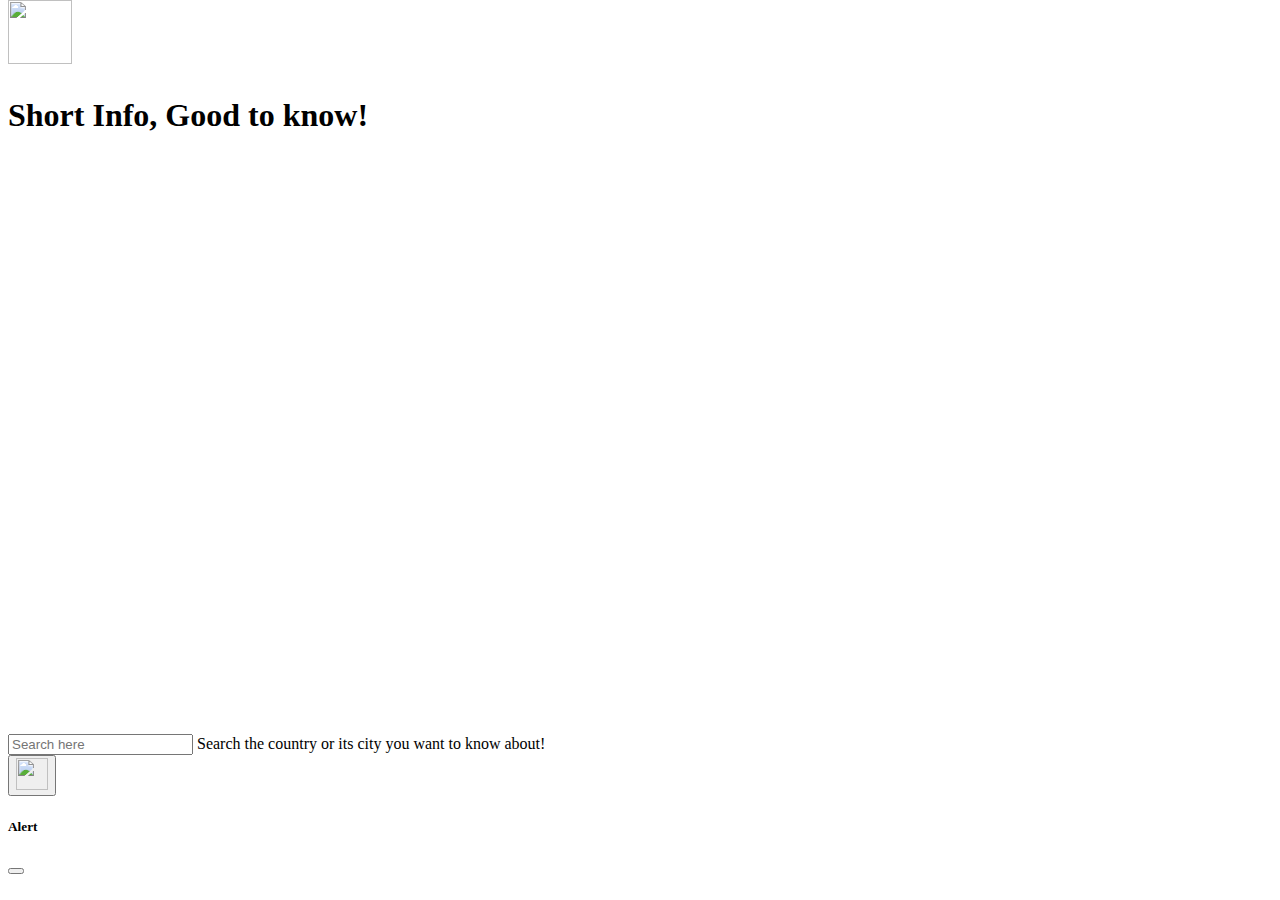
==== index.html @ e852be35 "Renders search at the bottom of the screen" ====
<!DOCTYPE html>
<html lang="en">
<head>
    <meta charset="UTF-8">
    <meta name="viewport" content="width=device-width, initial-scale=1.0">
    <title>Short Info</title>
    <link rel="icon" type="image/x-icon" href="https://img.icons8.com/?size=512&id=80585&format=png">
    <link rel="stylesheet" href="./style.css">
    <link href="https://cdn.jsdelivr.net/npm/bootstrap@5.3.0/dist/css/bootstrap.min.css" rel="stylesheet"
        integrity="sha384-9ndCyUaIbzAi2FUVXJi0CjmCapSmO7SnpJef0486qhLnuZ2cdeRhO02iuK6FUUVM" crossorigin="anonymous">
    <script defer src="https://cdn.jsdelivr.net/npm/bootstrap@5.3.0/dist/js/bootstrap.bundle.min.js"
        integrity="sha384-geWF76RCwLtnZ8qwWowPQNguL3RmwHVBC9FhGdlKrxdiJJigb/j/68SIy3Te4Bkz"
        crossorigin="anonymous"></script>
    <script src="https://ajax.googleapis.com/ajax/libs/jquery/3.6.4/jquery.min.js"></script>
    <script src="./app.js"></script>
</head>
<body>
    <header class="p-4">
        <nav>
            <div class="container d-flex align-items-center justify-content-between">
                <img class="logo navbar-brand" src="https://img.icons8.com/?size=512&id=huXEI_cOP4-c&format=png" alt="">
                <h1 class="text-primary me-5">Short Info, Good to know!</h1>
                <div></div>
            </div>
        </nav>
    </header>
    <main>
        <div id="search-bar" class="container mt-5">
            <form>
                <div class="input-group">
                    <div class="form-floating">
                        <input type="text" id="searched-place" class="form-control border-1 border-primary" placeholder="Search here" />
                        <label for="text" class="form-label text-primary">Search the country or its city you want to know about!</label>
                    </div>
                    <button type="submit" id="search-button" class="btn btn-outline-primary"><img src="https://img.icons8.com/?size=512&id=44045&format=png" class="icon"></button>
                </div>
            </form>
        </div>
        <div id="result-container" class="container d-flex justify-content-center flex-wrap my-5">
            <button id="clear-button" type="button" class="btn btn-outline-primary rounded-circle px-1 py-3">Clear All</button>
        </div>

        <div class="modal" id="alertModal" role="dialog">
            <div class="modal-dialog" role="document">
                <div class="modal-content">
                    <div class="modal-header">
                        <h5 class="modal-title">Alert</h5>
                        <button type="button" class="btn-close modalCloseButton" data-dismiss="modal" aria-label="Close"></button>
                    </div>
                    <div class="modal-body">
                        <p id="alertMessage"></p>
                    </div>
                </div>
            </div>
        </div>

    </main>
</body>
</html>
---- style.css ----
body {
    background-image: url("https://images.ctfassets.net/cnu0m8re1exe/5rbmLp9h6Xk7WBETUO2Vui/bc9da4fdecc5ded795fa252b47d310b7/earth.jpg");
    background-repeat: no-repeat;
    background-size: cover;
    background-attachment: fixed;
}

.input-group {
    margin-top: 600px;
}

#result-container {
    position: relative;
}

.resultCard {
    transition: transform 0.2s;
}

.resultCard:hover {
    transform: scale(1.01);
}

.logo {
    height: 4rem;
    width: 4rem;
    position: relative;
        top: -8px;
}

#search-bar {
    width: 37rem;
}

main {
    height: fit-content;
}

footer {
    position: absolute;
    bottom: 0;
    width: 100%;
    height: 15rem;
}

.card-header {
    height: 9rem;
}

.factIcon {
    cursor: pointer;
}

.card-img-bottom {
    height: 26.625rem;
    object-fit: cover;
}

.cardSub {
    font-weight: bold;
}


.icon {
    height: 2rem;
    width: 2rem;
}

#clear-button {
    position: absolute;
        top: -45px;
        right: 0;
    font-size: small;
}
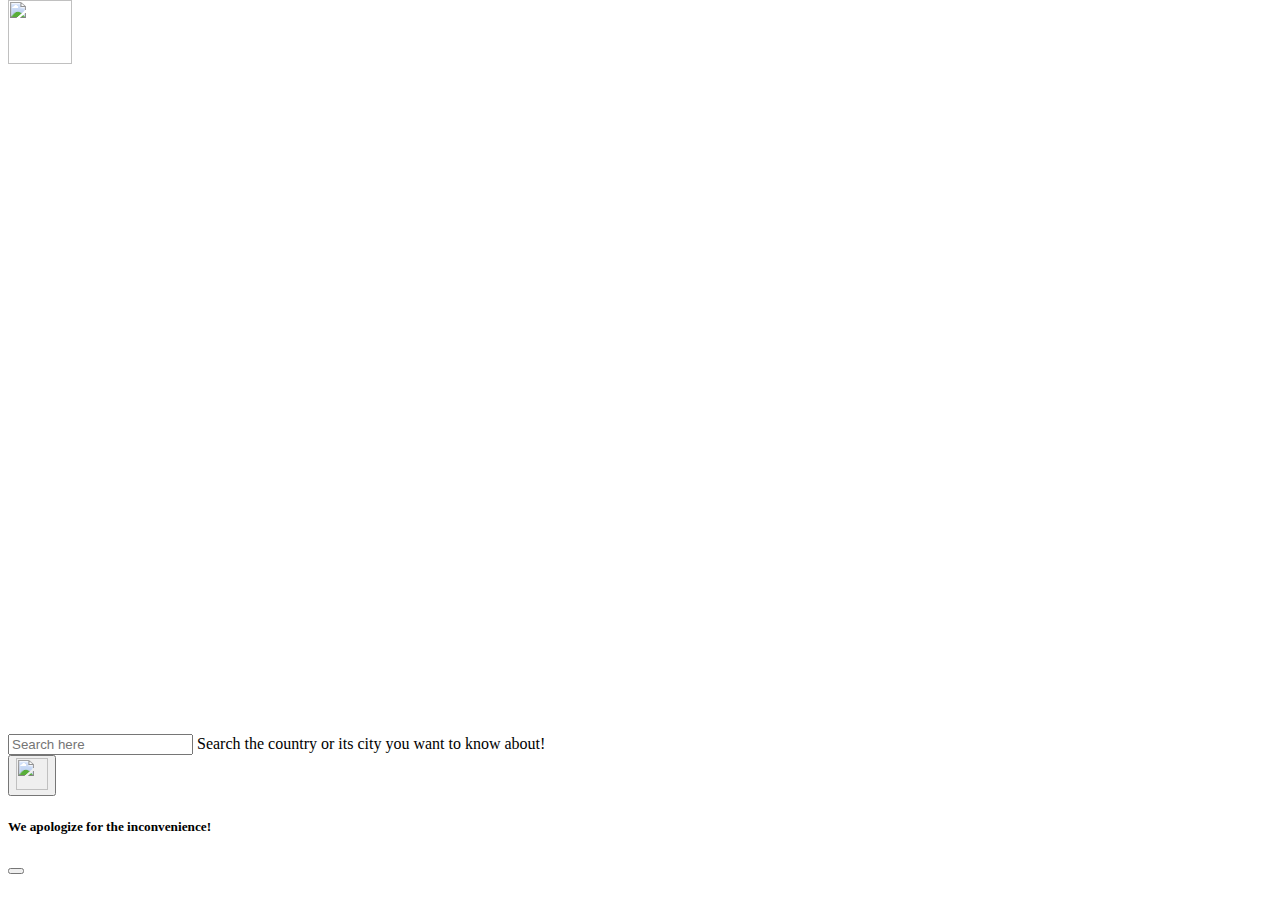
==== commit b894a80b: "Includes animations" ====
--- a/index.html
+++ b/index.html
@@ -18,8 +18,8 @@
     <header class="p-4">
         <nav>
             <div class="container d-flex align-items-center justify-content-between">
-                <img class="logo navbar-brand" src="https://img.icons8.com/?size=512&id=huXEI_cOP4-c&format=png" alt="">
-                <h1 class="text-primary me-5">Short Info, Good to know!</h1>
+                <img class="logo animate navbar-brand" src="https://img.icons8.com/?size=512&id=huXEI_cOP4-c&format=png" alt="">
+                <h1 class="headingOne animate me-5">Short Info, Good to know!</h1>
                 <div></div>
             </div>
         </nav>
@@ -44,7 +44,7 @@
             <div class="modal-dialog" role="document">
                 <div class="modal-content">
                     <div class="modal-header">
-                        <h5 class="modal-title">Alert</h5>
+                        <h5 class="modal-title">We apologize for the inconvenience!</h5>
                         <button type="button" class="btn-close modalCloseButton" data-dismiss="modal" aria-label="Close"></button>
                     </div>
                     <div class="modal-body">
--- a/style.css
+++ b/style.css
@@ -3,6 +3,10 @@
     background-repeat: no-repeat;
     background-size: cover;
     background-attachment: fixed;
+}
+
+.headingOne {
+    color: rgb(255, 255, 255);
 }
 
 .input-group {
@@ -19,13 +23,6 @@
 
 .resultCard:hover {
     transform: scale(1.01);
-}
-
-.logo {
-    height: 4rem;
-    width: 4rem;
-    position: relative;
-        top: -8px;
 }
 
 #search-bar {
@@ -72,3 +69,35 @@
         right: 0;
     font-size: small;
 }
+
+@keyframes animation {
+    25% {
+        transform: scale(1.2);
+    }
+
+    50% {
+        transform: translate(100px);
+    }
+
+    75% {
+        transform: translate(-100px);
+    }
+
+    100% {
+        transform: scale(1);
+    }
+
+}
+
+.logo {
+    height: 4rem;
+    width: 4rem;
+    position: relative;
+    top: -8px;
+    animation-iteration-count: infinite;
+}
+
+.animate {
+    animation-name: animation;
+    animation-duration: 4s;
+}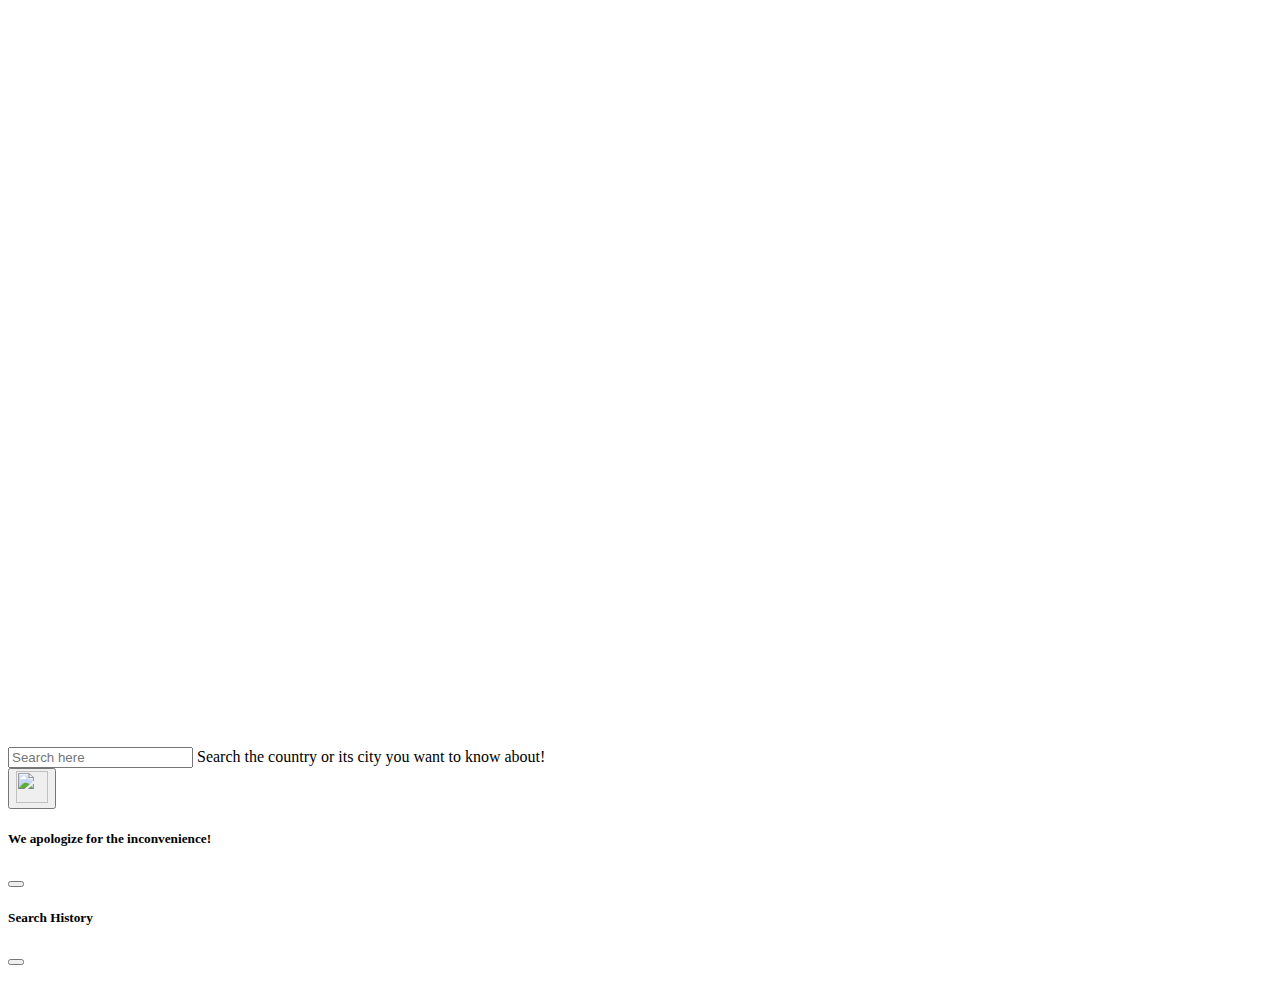
==== commit 17973e0c: "It has clear button changed" ====
--- a/index.html
+++ b/index.html
@@ -18,14 +18,14 @@
     <header class="p-4">
         <nav>
             <div class="container d-flex align-items-center justify-content-between">
-                <img class="logo animate navbar-brand" src="https://img.icons8.com/?size=512&id=huXEI_cOP4-c&format=png" alt="">
+                <img class="logo animate navbar-brand" src="./assets/icons8-geography-50.png" alt="">
                 <h1 class="headingOne animate me-5">Short Info, Good to know!</h1>
                 <div></div>
             </div>
         </nav>
     </header>
     <main>
-        <div id="search-bar" class="container mt-5">
+        <div id="search-bar" class="container mt-5 animate">
             <form>
                 <div class="input-group">
                     <div class="form-floating">
@@ -33,13 +33,13 @@
                         <label for="text" class="form-label text-primary">Search the country or its city you want to know about!</label>
                     </div>
                     <button type="submit" id="search-button" class="btn btn-outline-primary"><img src="https://img.icons8.com/?size=512&id=44045&format=png" class="icon"></button>
+                    <button id="search-history-button" type="button" class="btn btn-outline-primary"><img class="search-history-icon" src="https://img.icons8.com/?size=512&id=48327&format=png" alt=""></button>
                 </div>
             </form>
         </div>
         <div id="result-container" class="container d-flex justify-content-center flex-wrap my-5">
-            <button id="clear-button" type="button" class="btn btn-outline-primary rounded-circle px-1 py-3">Clear All</button>
+            <button id="clear-button" type="button" class="btn btn-outline-danger rounded px-1 py-3">Clear All</button>
         </div>
-
         <div class="modal" id="alertModal" role="dialog">
             <div class="modal-dialog" role="document">
                 <div class="modal-content">
@@ -53,7 +53,19 @@
                 </div>
             </div>
         </div>
-
+        <div class="modal" id="searchHistoryModal" role="dialog">
+            <div class="modal-dialog" role="document">
+                <div class="modal-content">
+                    <div class="modal-header">
+                        <h5 class="modal-title">Search History</h5>
+                        <button id="searchHistoryModalButton" class="btn-close" type="button" data-dismiss="modal" aria-label="Close"></button>
+                    </div>
+                    <div class="modal-body">
+                        <ul class="searchHistoryList"></ul>
+                    </div>
+                </div>
+            </div>
+        </div>
     </main>
 </body>
 </html>--- a/style.css
+++ b/style.css
@@ -7,6 +7,7 @@
 
 .headingOne {
     color: rgb(255, 255, 255);
+    font-size: 3rem;
 }
 
 .input-group {
@@ -65,8 +66,8 @@
 
 #clear-button {
     position: absolute;
-        top: -45px;
-        right: 0;
+        top: -105px;
+        right: 30px;
     font-size: small;
 }
 
@@ -76,11 +77,11 @@
     }
 
     50% {
-        transform: translate(100px);
+        transform: rotate(360deg);
     }
 
     75% {
-        transform: translate(-100px);
+        transform: rotate(-45deg);
     }
 
     100% {
@@ -90,14 +91,18 @@
 }
 
 .logo {
-    height: 4rem;
-    width: 4rem;
+    height: 3rem;
+    width: 3rem;
     position: relative;
     top: -8px;
-    animation-iteration-count: infinite;
 }
 
 .animate {
     animation-name: animation;
-    animation-duration: 4s;
+    animation-duration: 5s;
+}
+
+.search-history-icon {
+    width: 2rem;
+    height: 2rem;
 }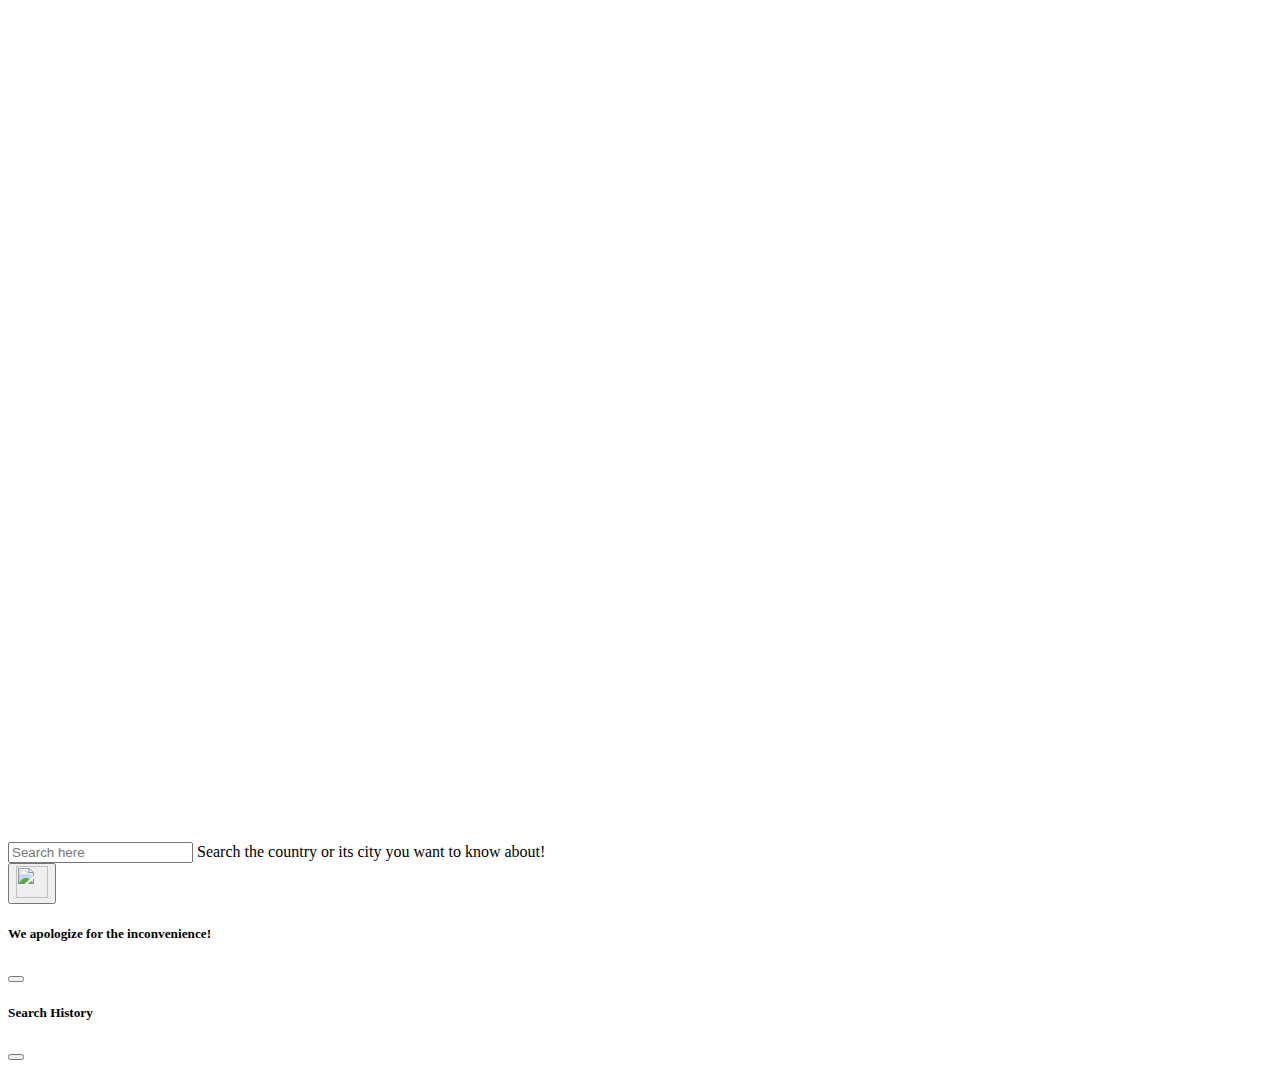
==== commit 71501198: "Allows user to use search history items" ====
--- a/index.html
+++ b/index.html
@@ -15,17 +15,17 @@
     <script src="./app.js"></script>
 </head>
 <body>
-    <header class="p-4">
+    <header class="p-4 headingOne">
         <nav>
             <div class="container d-flex align-items-center justify-content-between">
                 <img class="logo animate navbar-brand" src="./assets/icons8-geography-50.png" alt="">
-                <h1 class="headingOne animate me-5">Short Info, Good to know!</h1>
+                <h1 class="me-5">Short Info, Good to know!</h1>
                 <div></div>
             </div>
         </nav>
     </header>
     <main>
-        <div id="search-bar" class="container mt-5 animate">
+        <div id="search-bar" class="container mt-2">
             <form>
                 <div class="input-group">
                     <div class="form-floating">
--- a/style.css
+++ b/style.css
@@ -105,4 +105,9 @@
 .search-history-icon {
     width: 2rem;
     height: 2rem;
+}
+
+.searchItem:hover {
+    text-decoration: underline;
+    cursor: pointer;
 }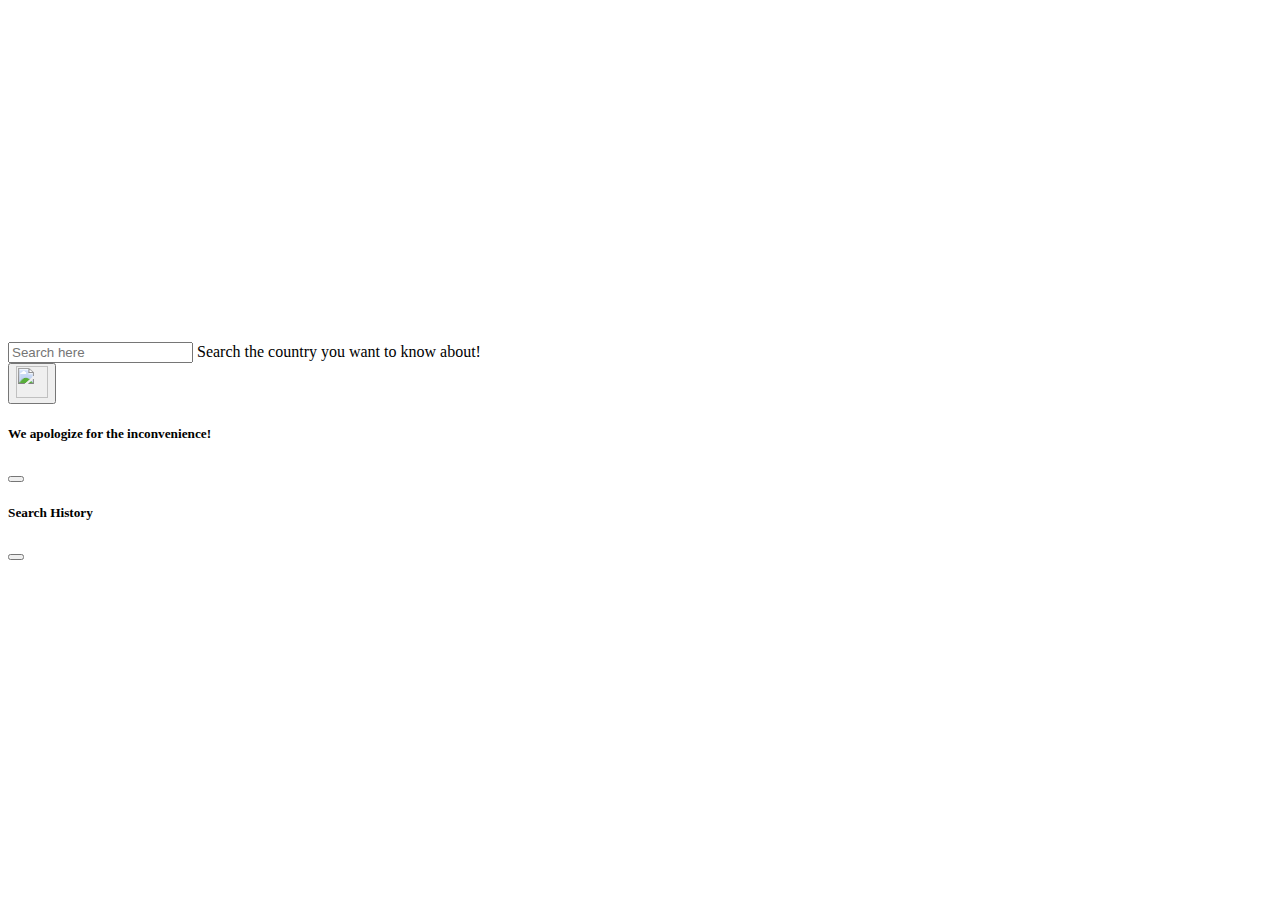
==== commit 7e8621b1: "Removes duplicates from the search history" ====
--- a/index.html
+++ b/index.html
@@ -30,10 +30,10 @@
                 <div class="input-group">
                     <div class="form-floating">
                         <input type="text" id="searched-place" class="form-control border-1 border-primary" placeholder="Search here" />
-                        <label for="text" class="form-label text-primary">Search the country or its city you want to know about!</label>
+                        <label for="text" class="form-label text-primary">Search the country you want to know about!</label>
                     </div>
                     <button type="submit" id="search-button" class="btn btn-outline-primary"><img src="https://img.icons8.com/?size=512&id=44045&format=png" class="icon"></button>
-                    <button id="search-history-button" type="button" class="btn btn-outline-primary"><img class="search-history-icon" src="https://img.icons8.com/?size=512&id=48327&format=png" alt=""></button>
+                    <button id="search-history-button" type="button" class="btn btn-outline-primary" data-toggle="tooltip" data-placement="bottom" title="Search History"><img class="search-history-icon" src="https://img.icons8.com/?size=512&id=48327&format=png" alt=""></button>
                 </div>
             </form>
         </div>
--- a/style.css
+++ b/style.css
@@ -11,7 +11,7 @@
 }
 
 .input-group {
-    margin-top: 600px;
+    margin-top: 100px;
 }
 
 #result-container {
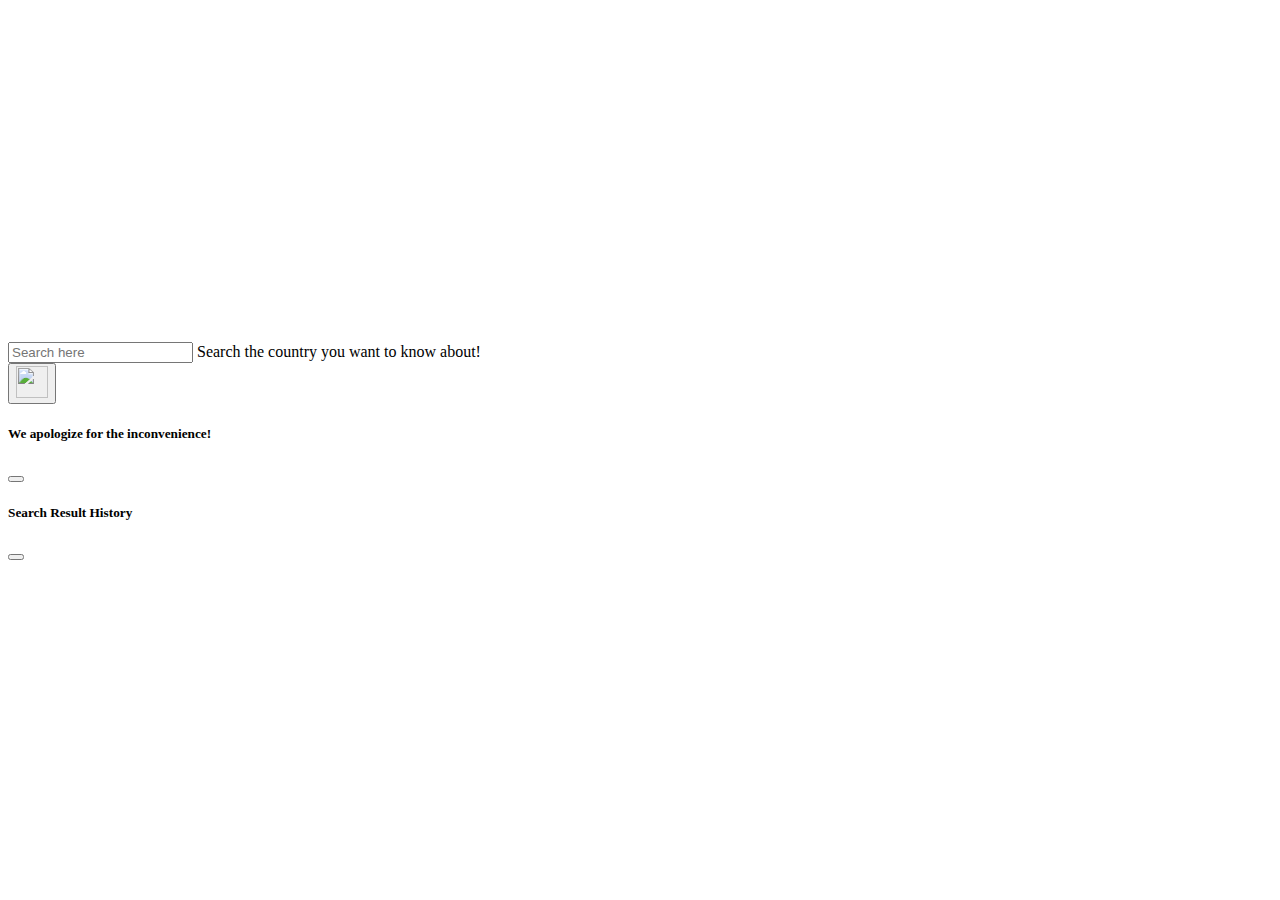
==== commit 5b13409d: "cardGeneratorFunction indented" ====
--- a/index.html
+++ b/index.html
@@ -33,7 +33,7 @@
                         <label for="text" class="form-label text-primary">Search the country you want to know about!</label>
                     </div>
                     <button type="submit" id="search-button" class="btn btn-outline-primary"><img src="https://img.icons8.com/?size=512&id=44045&format=png" class="icon"></button>
-                    <button id="search-history-button" type="button" class="btn btn-outline-primary" data-toggle="tooltip" data-placement="bottom" title="Search History"><img class="search-history-icon" src="https://img.icons8.com/?size=512&id=48327&format=png" alt=""></button>
+                    <button id="search-history-button" type="button" class="btn btn-outline-primary" data-toggle="tooltip" data-placement="bottom" title="Search Result History"><img class="search-history-icon" src="https://img.icons8.com/?size=512&id=48327&format=png" alt=""></button>
                 </div>
             </form>
         </div>
@@ -57,7 +57,7 @@
             <div class="modal-dialog" role="document">
                 <div class="modal-content">
                     <div class="modal-header">
-                        <h5 class="modal-title">Search History</h5>
+                        <h5 class="modal-title">Search Result History</h5>
                         <button id="searchHistoryModalButton" class="btn-close" type="button" data-dismiss="modal" aria-label="Close"></button>
                     </div>
                     <div class="modal-body">
